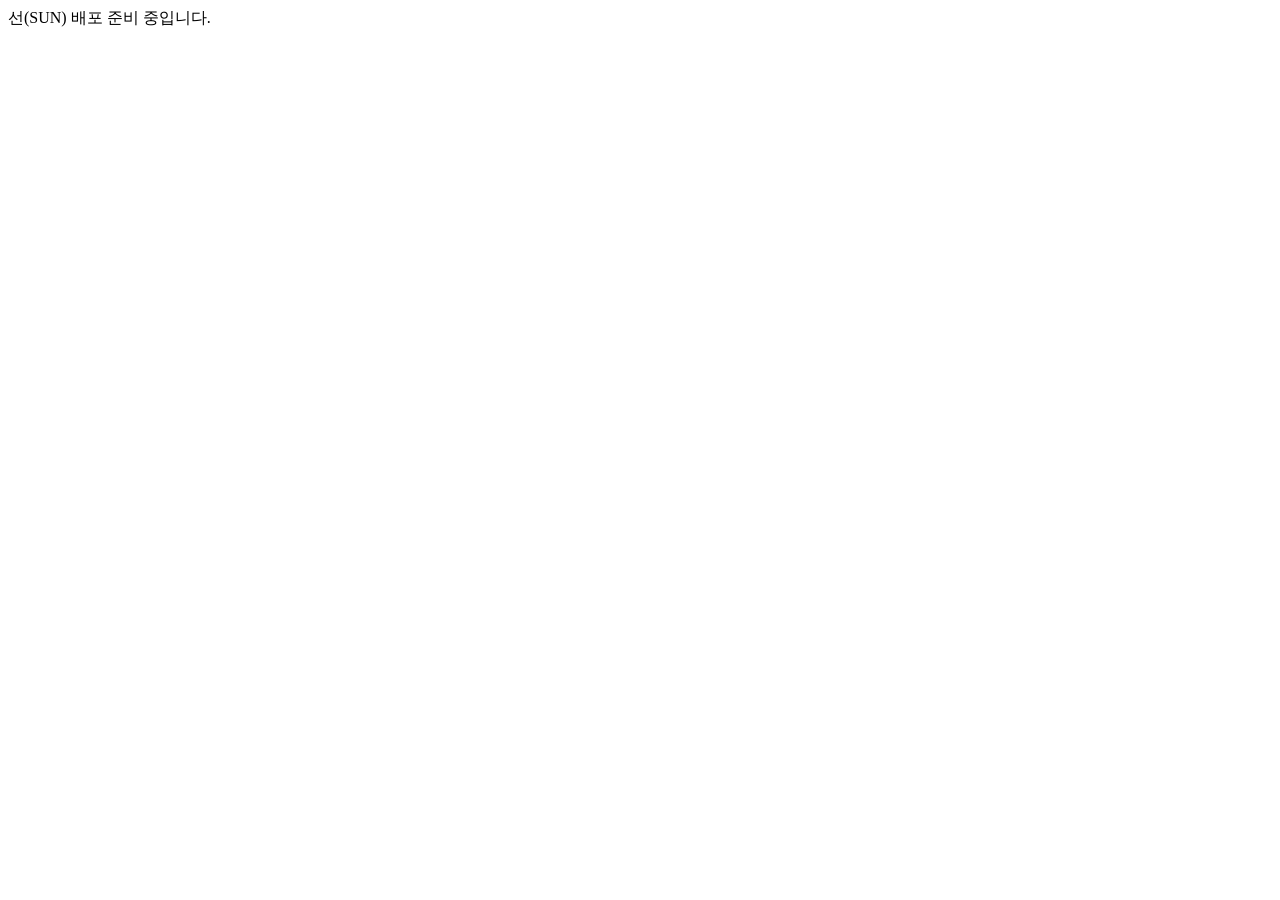
==== index.html @ 6971cfa3 "[sun] Initialize public deploy index.html" ====
<!doctype html><html lang="ko"><head><meta charset="utf-8"><meta name="viewport" content="width=device-width,initial-scale=1"><title>선</title></head><body><main>선(SUN) 배포 준비 중입니다.</main></body></html>
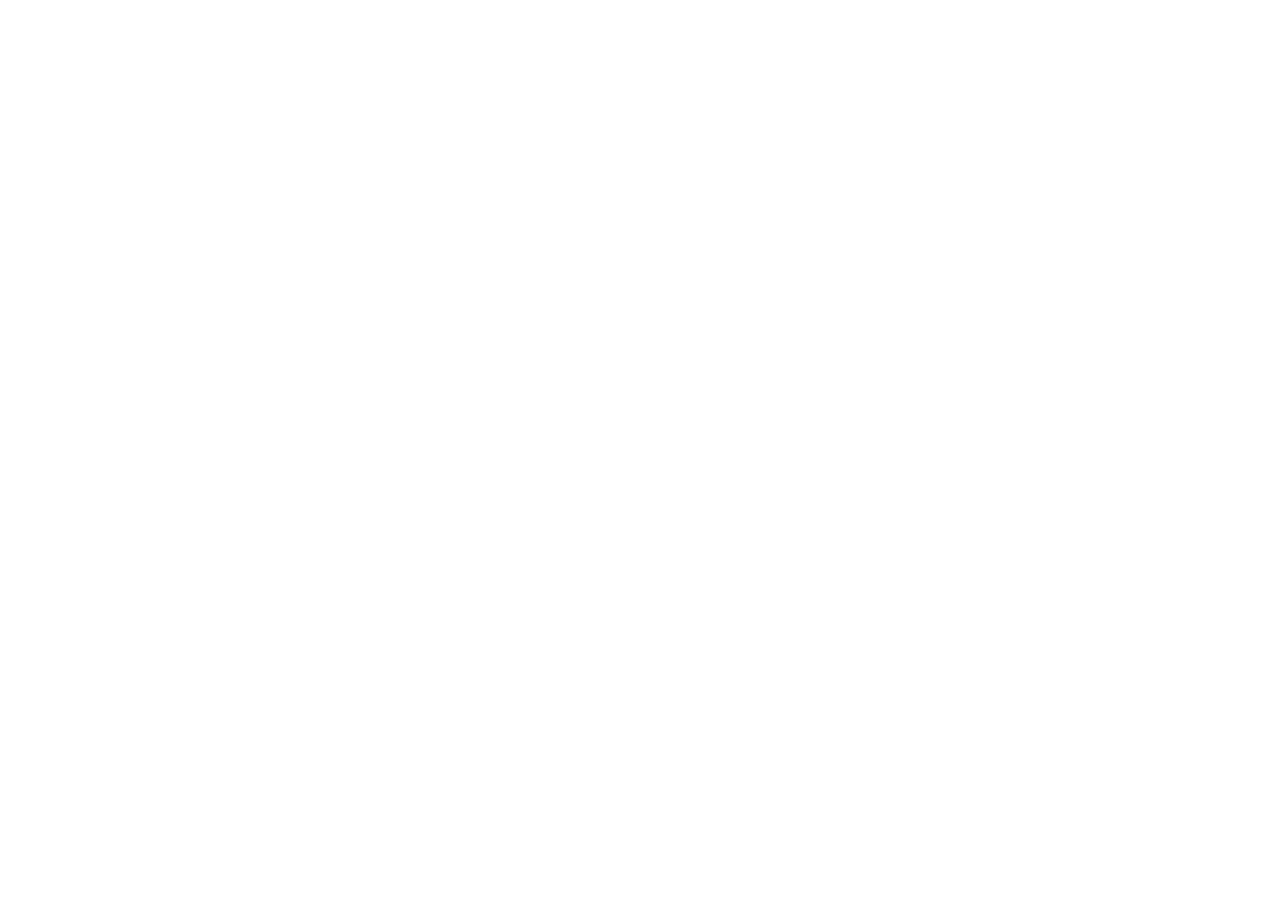
==== commit 1e24c04b: "Deploy validated SUN web artifact" ====
--- a/index.html
+++ b/index.html
@@ -1 +1,22 @@
-<!doctype html><html lang="ko"><head><meta charset="utf-8"><meta name="viewport" content="width=device-width,initial-scale=1"><title>선</title></head><body><main>선(SUN) 배포 준비 중입니다.</main></body></html>
+<!doctype html>
+<html lang="ko">
+<head>
+  <meta charset="utf-8">
+  <meta name="viewport" content="width=device-width,initial-scale=1">
+  <meta name="theme-color" content="#9D4F68">
+  <meta name="description" content="선(SUN) — 검증된 사람을 사람이 소개하는 맞선 서비스.">
+  <title>선 · SUN</title>
+  <meta http-equiv="refresh" content="0; url=./app/">
+  <style>
+    html,body{height:100%;margin:0}
+    body{display:grid;place-items:center;font-family:system-ui,-apple-system,sans-serif;background:#fffcfa;color:#2b2025}
+    main{text-align:center;padding:32px}
+    strong{display:block;font-size:42px;margin-bottom:8px}
+    a{color:#9d4f68;font-weight:700}
+  </style>
+</head>
+<body>
+  <main><strong>선</strong><p>사람을 제대로 소개합니다.</p><a href="./app/">앱 열기 →</a></main>
+  <script>location.replace("./app/");</script>
+</body>
+</html>
